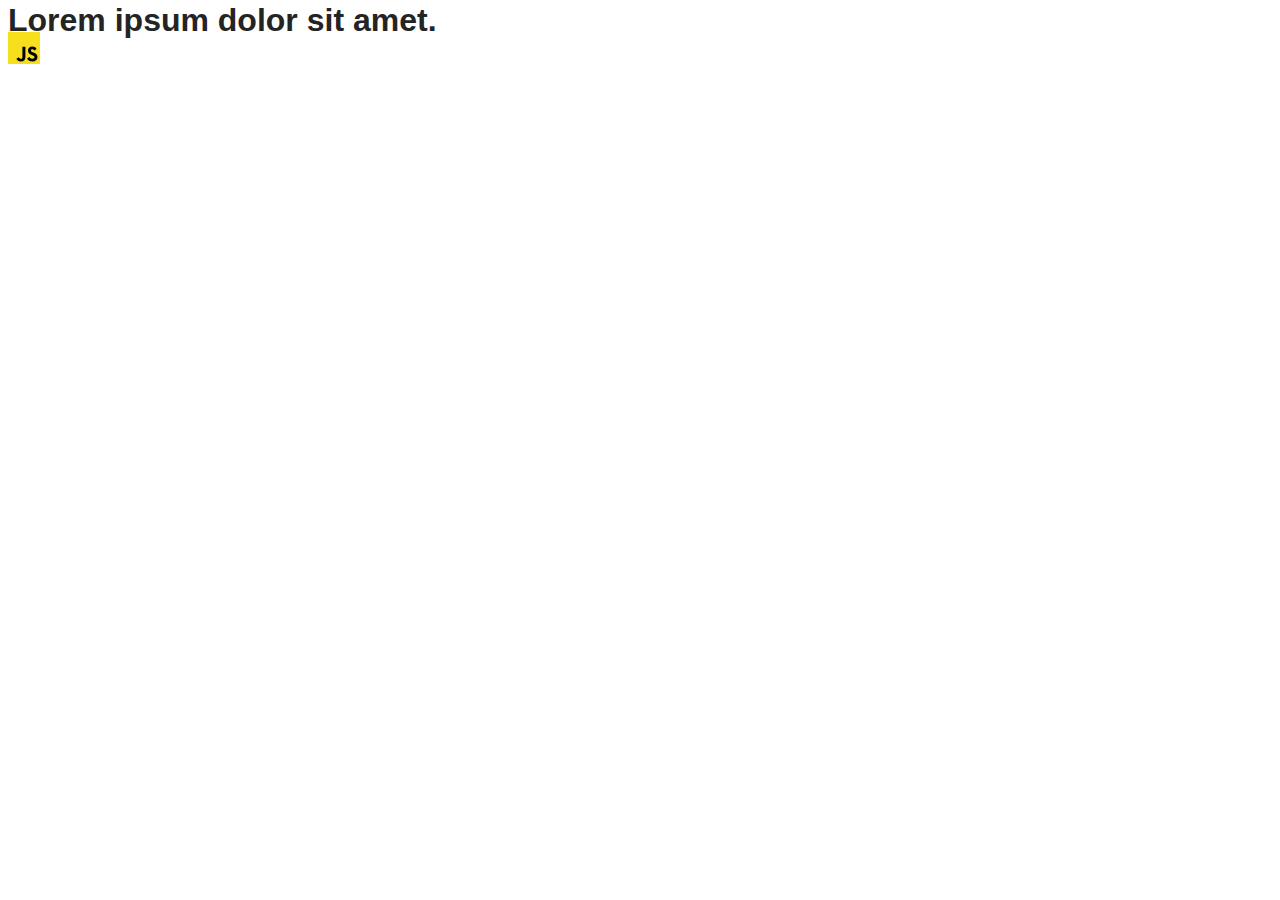
==== src/index.html @ e42cdd2f "Initial commit" ====
<!DOCTYPE html>
<html lang="en">
  <head>
    <meta charset="UTF-8" />
    <link rel="icon" type="image/svg+xml" href="/favicon.svg" />
    <meta name="viewport" content="width=device-width, initial-scale=1.0" />
    <title>Vanilla App Template</title>
    <link rel="stylesheet" href="./css/styles.css" />
  </head>
  <body>
    <load ="partials/header.html" />

    <section>
      <h1>Lorem ipsum dolor sit amet.</h1>
      <!-- Path to images as from index.html file -->
      <img src="./img/javascript.svg" alt="" />
    </section>

    <!-- Loads the specified .html file -->
    <load ="partials/vite-promo.html" />

    <script type="module" src="./main.js"></script>
  </body>
</html>
---- src/css/styles.css ----
/**
  |============================
  | include css partials with
  | default @import url()
  |============================
*/
@import url('./reset.css');
@import url('./vite-promo.css');
@import url('./header.css');

:root {
  font-family: Inter, Avenir, Helvetica, Arial, sans-serif;
  font-size: 16px;
  line-height: 24px;
  font-weight: 400;

  color: #242424;
  background-color: rgba(255, 255, 255, 0.87);

  font-synthesis: none;
  text-rendering: optimizeLegibility;
  -webkit-font-smoothing: antialiased;
  -moz-osx-font-smoothing: grayscale;
  -webkit-text-size-adjust: 100%;
}
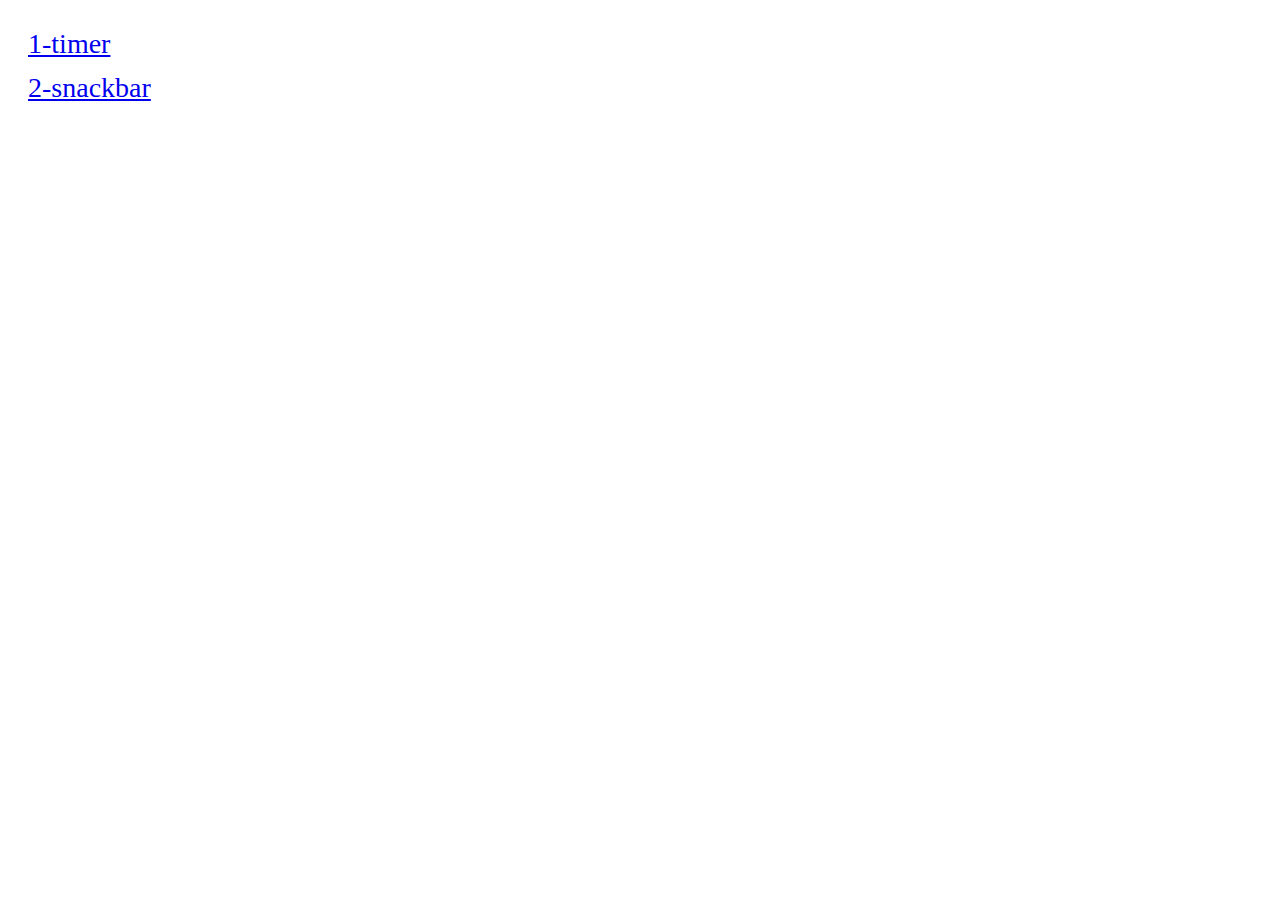
==== commit 6cc86257: "HW-10/2" ====
--- a/src/index.html
+++ b/src/index.html
@@ -1,24 +1,17 @@
 <!DOCTYPE html>
 <html lang="en">
-  <head>
+
+<head>
     <meta charset="UTF-8" />
     <link rel="icon" type="image/svg+xml" href="/favicon.svg" />
     <meta name="viewport" content="width=device-width, initial-scale=1.0" />
-    <title>Vanilla App Template</title>
+    <title>goit-js-hw-10</title>
     <link rel="stylesheet" href="./css/styles.css" />
-  </head>
-  <body>
-    <load ="partials/header.html" />
+</head>
 
-    <section>
-      <h1>Lorem ipsum dolor sit amet.</h1>
-      <!-- Path to images as from index.html file -->
-      <img src="./img/javascript.svg" alt="" />
-    </section>
+<body>
+    <a href="./1-timer.html">1-timer</a>
+    <a href="./2-snackbar.html">2-snackbar</a>
+</body>
 
-    <!-- Loads the specified .html file -->
-    <load ="partials/vite-promo.html" />
-
-    <script type="module" src="./main.js"></script>
-  </body>
-</html>
+</html>--- a/src/css/styles.css
+++ b/src/css/styles.css
@@ -1,25 +1,9 @@
-/**
-  |============================
-  | include css partials with
-  | default @import url()
-  |============================
-*/
-@import url('./reset.css');
-@import url('./vite-promo.css');
-@import url('./header.css');
+body {
+  padding: 20px;
+}
 
-:root {
-  font-family: Inter, Avenir, Helvetica, Arial, sans-serif;
-  font-size: 16px;
-  line-height: 24px;
-  font-weight: 400;
-
-  color: #242424;
-  background-color: rgba(255, 255, 255, 0.87);
-
-  font-synthesis: none;
-  text-rendering: optimizeLegibility;
-  -webkit-font-smoothing: antialiased;
-  -moz-osx-font-smoothing: grayscale;
-  -webkit-text-size-adjust: 100%;
-}
+a {
+  display: block;
+  font-size: 28px;
+  margin-bottom: 12px;
+}